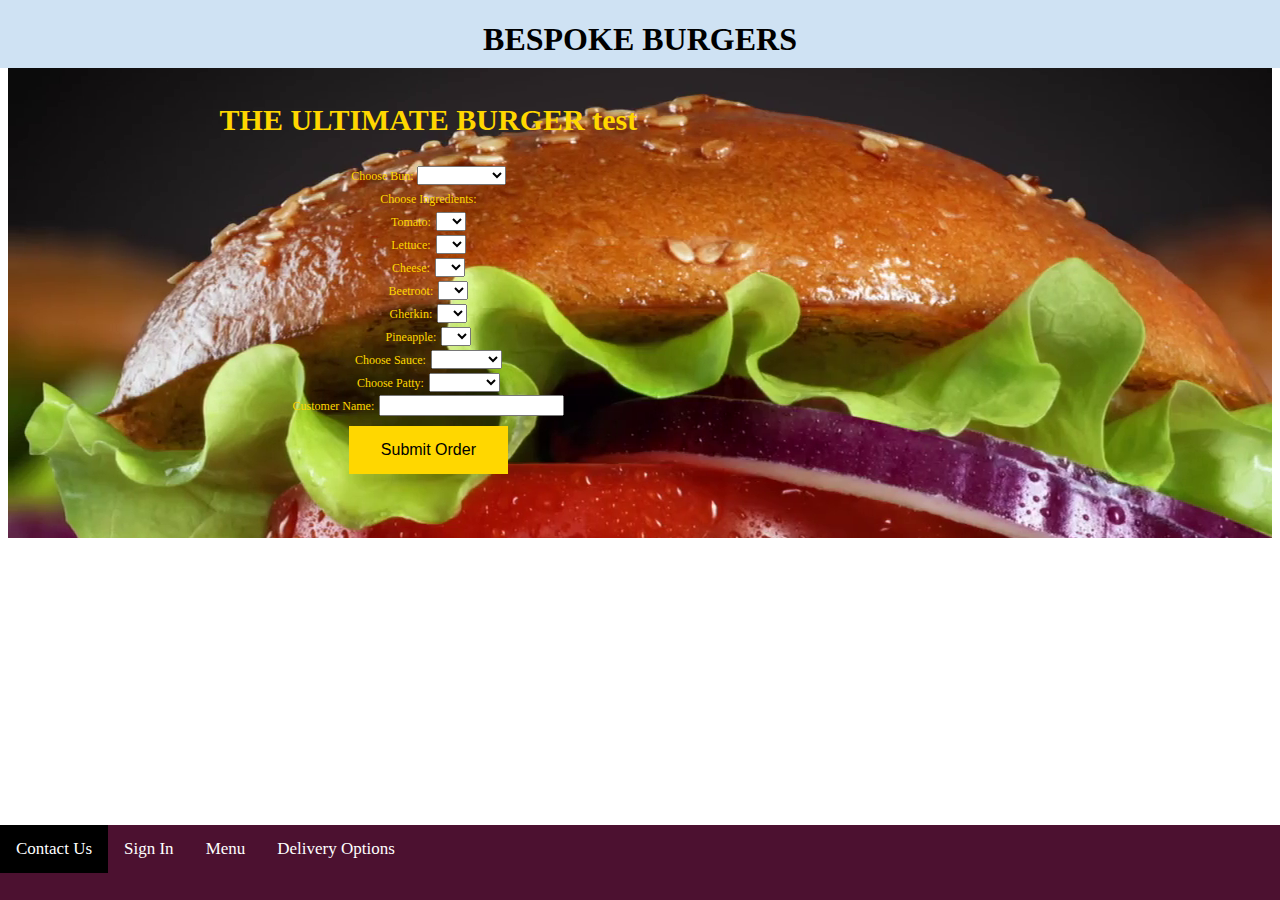
==== orderPage.html @ 0ea15b2e "todays changes" ====
<!DOCTYPE html>
<?php
$name = ($_POST['order_name']);
$bun = ($_POST['bun_type']);
$pineapple = ($_POST['pineapple_qty']);
$sauce   = ($_POST['sauce_type']);
$patty = ($_POST['patty_type']);
?>

<head>
<meta charset="UTF-8">
<meta name="viewport" content="width=device-width, initial-scale=1">
<link rel="stylesheet" href="style.css">
<script src="script.js"></script>
</head>
<body>
	<!-- HTML for homepage of a website about flowers -->
	<div class="header">
		<h1>BESPOKE BURGERS</h1>
	</div>
	<div class="content">
		<div class="container">
			<div class="title">
				<h2>THE ULTIMATE BURGER test</h2>
				<form name="orderform" action="successfulOrderPage.php"
					method="post">
					<div>
						<label for="bun">Choose Bun: </label> <select id="bunType"
							name="bun_type">
							<option value=""></option>
							<option value="sesame">Sesame</option>
							<option value="plain">Plain</option>
							<option value="wholemeal">Wholemeal</option>
						</select>
					</div>
					<div>
						<label for="ingredients">Choose Ingredients:</label>
						<div>
							<label for="tomato">Tomato:</label>
							<select id="tomato" name="tomato_qty">
							<option value=""></option>
							<option value="1">1</option>
							<option value="2">2</option>
							<option value="3">3</option>
							</select>
						</div>
						<div>
							<label for="lettuce">Lettuce:</label>
							<select id="lettuce" name="lettuce_qty">
							<option value=""></option>
							<option value="1">1</option>
							<option value="2">2</option>
							<option value="3">3</option>
							</select>
						</div>
						<div>
							<label for="cheese">Cheese:</label>
							<select id="cheese" name="cheese_qty">
							<option value=""></option>
							<option value="1">1</option>
							<option value="2">2</option>
							<option value="3">3</option>
							</select>
						</div>
						<div>
							<label for="beetroot">Beetroot:</label>
							<select id="beetroot" name="beetroot_qty">
							<option value=""></option>
							<option value="1">1</option>
							<option value="2">2</option>
							<option value="3">3</option>
							</select>
						</div>
						<div>
							<label for="gherkin">Gherkin:</label>
							<select id="gherkin" name="gherkin_qty">
							<option value=""></option>
							<option value="1">1</option>
							<option value="2">2</option>
							<option value="3">3</option>
							</select>
						</div>
						<div>
							<label for="pineapple">Pineapple:</label>
							<select id="pineapple" name="pineapple_qty">
							<option value=""></option>
							<option value="1">1</option>
							<option value="2">2</option>
							<option value="3">3</option>
							</select>
						</div>
					</div>
					<div>
						<label for="sauce">Choose Sauce:</label> <select id="sauceType"
							name="sauce_type">
							<option value=""></option>
							<option value="ketchup">Ketchup</option>
							<option value="mustard">Mustard</option>
							<option value="bbq">BBQ</option>
							<option value="mayo">Mayo</option>
							<option value="chipotle">Chipotle</option>
						</select>
					</div>
					<div>
						<label for="patty">Choose Patty:</label> <select id="pattyType"
							name="patty_type">
							<option value=""></option>
							<option value="beef">Beef</option>
							<option value="chicken">Chicken</option>
							<option value="pork">Pork</option>
							<option value="tofu">Tofu</option>
						</select>
					</div>
					<div>
						<label for="name">Customer Name:</label> <input type="text"
							id="name" name="order_name">
					</div>

					<div class="button">

						<button type="submit" id="orderButton">Submit Order</button>
					</div>
				</form>
			</div>
			<div class="textMain"></div>
			<div class="footer">
				<div class="navbar">
					<a class="active" href="index.html">Contact Us</a> <a
						href="factpage.html">Sign In</a> <a href="daisyguessing.html">Menu</a>
					<a href="form.html">Delivery Options</a>
				</div>
			</div>
</body>
---- style.css ----
.header {
	background-color: #CFE2F3;
	width: 100%;
	height: 68px;
	overflow: hidden;
	position: fixed;
	top: 0;
	left: 0;
}

.header h1 {
	text-align: center;
	color: black;
}

.footer {
	position: absolute;
	bottom: 0;
	background-color: #4C1130;
	width: 100%;
	height: 75px;
	background-color: #4C1130;
}

.container {
	display: flex;
	align-items: center;
	justify-content: center;
	
}

label {
	font-size: 12px;
}

.content {
	background-image: url("CustUIBurgerBackground.png");
	background-repeat: no-repeat;
	display: block; 
	
	width: 100%;
	margin-top: 68px;
	margin-bottom: 75px;
	min-height: 470px;
}

.textMain {
	color: white;
	padding: 10px;
	text-align: center;
	margin: 0 auto; 
}

.title {
	color: #FFD700;
	text-align: center;
	padding: 10px;
	font-size: 20px;
	margin: 0 auto; 
}

.navbar a {
	float: left;
	display: block;
	color: white;
	text-align: center;
	padding: 14px 16px;
	text-decoration: none;
	font-size: 17px;
	font-style: bold;
}

/* Change the color of links on hover */
.navbar a:hover {
	background-color: #FFD700;
	color: black;
}

/* Add a color to the active/current link */
.navbar a.active {
	background-color: black;
	color: white;
}

button {
	background-color: #FFD700;
	border: none;
	
	padding: 15px 32px;
	text-align: center;
	clear: both; 
	align: right;
	margin: 10px;
	font-size: 16px;
}

#successfulOrder{ 
	padding: 20px; 
	clear: both; 
	
}

#orderAgain{
		margin: 0 auto; 
		text-align: center; 
}
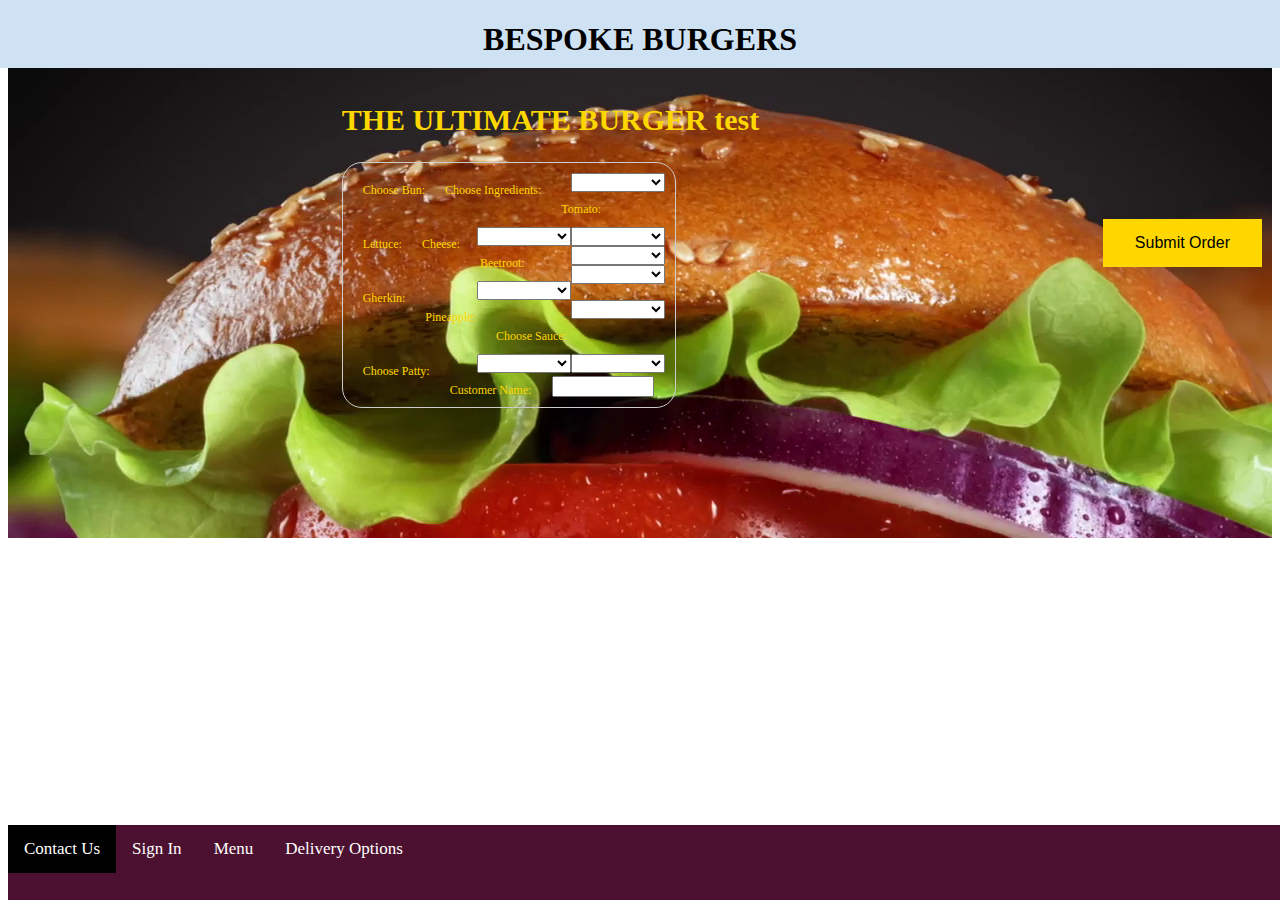
==== commit 4b17ecd2: "css changes" ====
--- a/orderPage.html
+++ b/orderPage.html
@@ -34,59 +34,59 @@
 						</select>
 					</div>
 					<div>
-						<label for="ingredients">Choose Ingredients:</label>
+						<label for="ingredients" id="mainlabel">Choose Ingredients:</label>
 						<div>
-							<label for="tomato">Tomato:</label>
-							<select id="tomato" name="tomato_qty">
-							<option value=""></option>
-							<option value="1">1</option>
-							<option value="2">2</option>
-							<option value="3">3</option>
+							<label for="tomato">Tomato:</label> <select id="tomato"
+								name="tomato_qty">
+								<option value=""></option>
+								<option value="1">1</option>
+								<option value="2">2</option>
+								<option value="3">3</option>
 							</select>
 						</div>
 						<div>
-							<label for="lettuce">Lettuce:</label>
-							<select id="lettuce" name="lettuce_qty">
-							<option value=""></option>
-							<option value="1">1</option>
-							<option value="2">2</option>
-							<option value="3">3</option>
+							<label for="lettuce">Lettuce:</label> <select id="lettuce"
+								name="lettuce_qty">
+								<option value=""></option>
+								<option value="1">1</option>
+								<option value="2">2</option>
+								<option value="3">3</option>
 							</select>
 						</div>
 						<div>
-							<label for="cheese">Cheese:</label>
-							<select id="cheese" name="cheese_qty">
-							<option value=""></option>
-							<option value="1">1</option>
-							<option value="2">2</option>
-							<option value="3">3</option>
+							<label for="cheese">Cheese:</label> <select id="cheese"
+								name="cheese_qty">
+								<option value=""></option>
+								<option value="1">1</option>
+								<option value="2">2</option>
+								<option value="3">3</option>
 							</select>
 						</div>
 						<div>
-							<label for="beetroot">Beetroot:</label>
-							<select id="beetroot" name="beetroot_qty">
-							<option value=""></option>
-							<option value="1">1</option>
-							<option value="2">2</option>
-							<option value="3">3</option>
+							<label for="beetroot">Beetroot:</label> <select id="beetroot"
+								name="beetroot_qty">
+								<option value=""></option>
+								<option value="1">1</option>
+								<option value="2">2</option>
+								<option value="3">3</option>
 							</select>
 						</div>
 						<div>
-							<label for="gherkin">Gherkin:</label>
-							<select id="gherkin" name="gherkin_qty">
-							<option value=""></option>
-							<option value="1">1</option>
-							<option value="2">2</option>
-							<option value="3">3</option>
+							<label for="gherkin">Gherkin:</label> <select id="gherkin"
+								name="gherkin_qty">
+								<option value=""></option>
+								<option value="1">1</option>
+								<option value="2">2</option>
+								<option value="3">3</option>
 							</select>
 						</div>
 						<div>
-							<label for="pineapple">Pineapple:</label>
-							<select id="pineapple" name="pineapple_qty">
-							<option value=""></option>
-							<option value="1">1</option>
-							<option value="2">2</option>
-							<option value="3">3</option>
+							<label for="pineapple">Pineapple:</label> <select id="pineapple"
+								name="pineapple_qty">
+								<option value=""></option>
+								<option value="1">1</option>
+								<option value="2">2</option>
+								<option value="3">3</option>
 							</select>
 						</div>
 					</div>
@@ -115,7 +115,7 @@
 						<label for="name">Customer Name:</label> <input type="text"
 							id="name" name="order_name">
 					</div>
-
+</div>
 					<div class="button">
 
 						<button type="submit" id="orderButton">Submit Order</button>
@@ -130,4 +130,4 @@
 					<a href="form.html">Delivery Options</a>
 				</div>
 			</div>
-</body>+</body>
--- a/style.css
+++ b/style.css
@@ -26,17 +26,48 @@
 	display: flex;
 	align-items: center;
 	justify-content: center;
-	
 }
 
 label {
 	font-size: 12px;
 }
 
+form {
+    display: block;
+    width: 80%;
+    padding: 10px;
+    border: 1px solid #CCC;
+    border-radius: 1em;
+    box-sizing: border-box; 
+   	text-align: center; 
+}
+
+ form label {
+ 	display: inline;
+	float: left;
+	padding: 10px;
+	
+	/* margin-left: 10px; */
+} 
+
+
+select {
+	display: inline;
+	width: 30%;
+	float: right;
+}
+
+form input {
+	display: inline;
+	width: 30%;
+	/* margin-left: 20px; */
+} 
+
 .content {
 	background-image: url("CustUIBurgerBackground.png");
 	background-repeat: no-repeat;
-	display: block; 
+	display: block;
+	
 	
 	width: 100%;
 	margin-top: 68px;
@@ -48,7 +79,7 @@
 	color: white;
 	padding: 10px;
 	text-align: center;
-	margin: 0 auto; 
+	margin: 0 auto;
 }
 
 .title {
@@ -56,7 +87,7 @@
 	text-align: center;
 	padding: 10px;
 	font-size: 20px;
-	margin: 0 auto; 
+	margin: 0 auto;
 }
 
 .navbar a {
@@ -85,22 +116,20 @@
 button {
 	background-color: #FFD700;
 	border: none;
-	
 	padding: 15px 32px;
 	text-align: center;
-	clear: both; 
+	clear: both;
 	align: right;
 	margin: 10px;
 	font-size: 16px;
 }
 
-#successfulOrder{ 
-	padding: 20px; 
-	clear: both; 
-	
+#successfulOrder {
+	padding: 20px;
+	clear: both;
 }
 
-#orderAgain{
-		margin: 0 auto; 
-		text-align: center; 
-}
+#orderAgain {
+	margin: 0 auto;
+	text-align: center;
+}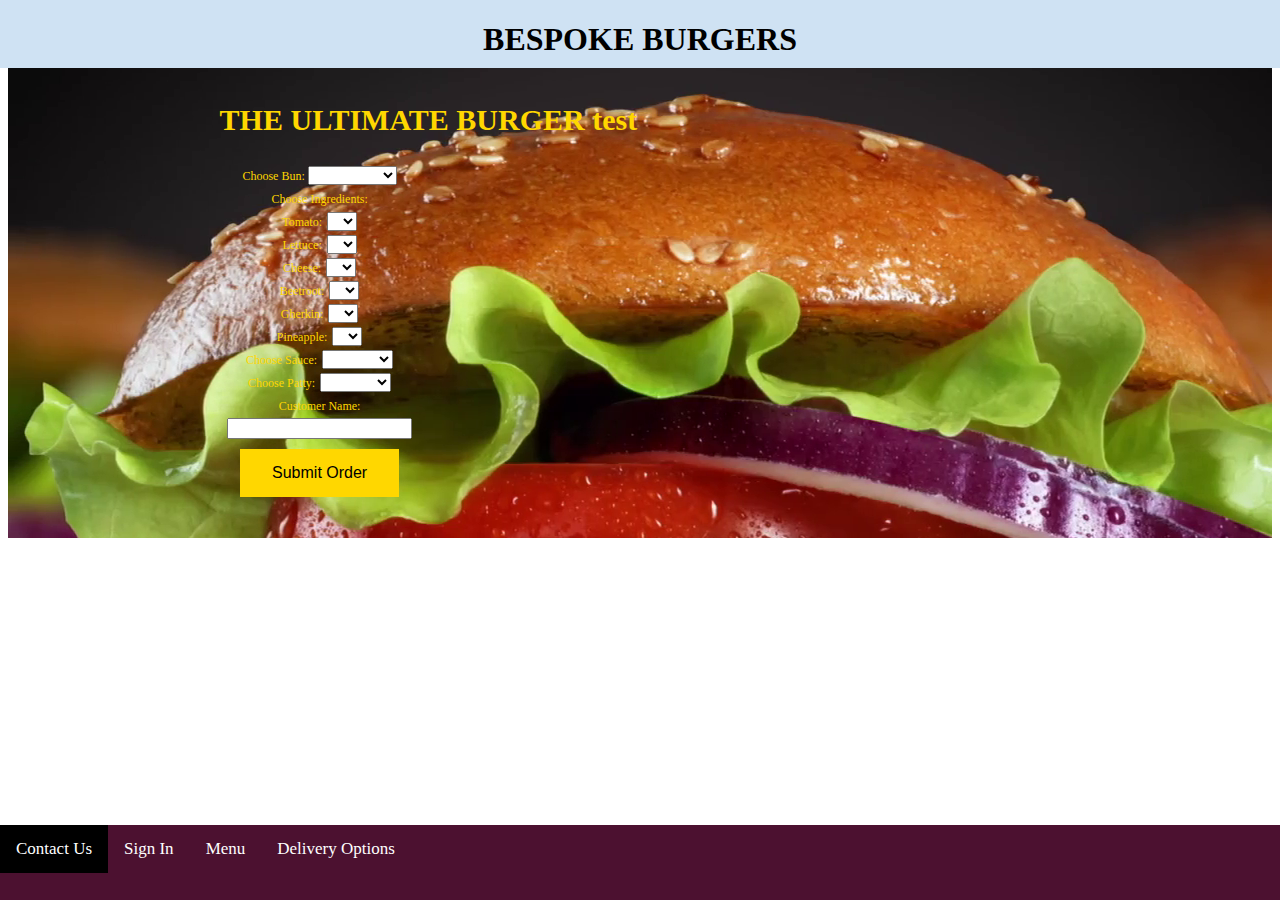
==== commit 1f432e8d: "changes to css" ====
--- a/orderPage.html
+++ b/orderPage.html
@@ -25,18 +25,20 @@
 				<form name="orderform" action="successfulOrderPage.php"
 					method="post">
 					<div>
-						<label for="bun">Choose Bun: </label> <select id="bunType"
+						<div><label for="bun">Choose Bun: </label> <select id="bunType"
 							name="bun_type">
 							<option value=""></option>
 							<option value="sesame">Sesame</option>
 							<option value="plain">Plain</option>
 							<option value="wholemeal">Wholemeal</option>
 						</select>
-					</div>
-					<div>
+						</div>
+						<div>
 						<label for="ingredients" id="mainlabel">Choose Ingredients:</label>
+						</div>
 						<div>
-							<label for="tomato">Tomato:</label> <select id="tomato"
+							<label for="tomato">Tomato:</label> 
+							<select id="tomato"
 								name="tomato_qty">
 								<option value=""></option>
 								<option value="1">1</option>
@@ -45,7 +47,8 @@
 							</select>
 						</div>
 						<div>
-							<label for="lettuce">Lettuce:</label> <select id="lettuce"
+							<label for="lettuce">Lettuce:</label> 
+							<select id="lettuce"
 								name="lettuce_qty">
 								<option value=""></option>
 								<option value="1">1</option>
@@ -54,7 +57,8 @@
 							</select>
 						</div>
 						<div>
-							<label for="cheese">Cheese:</label> <select id="cheese"
+							<label for="cheese">Cheese:</label> 
+							<select id="cheese"
 								name="cheese_qty">
 								<option value=""></option>
 								<option value="1">1</option>
@@ -63,7 +67,8 @@
 							</select>
 						</div>
 						<div>
-							<label for="beetroot">Beetroot:</label> <select id="beetroot"
+							<label for="beetroot">Beetroot:</label> 
+							<select id="beetroot"
 								name="beetroot_qty">
 								<option value=""></option>
 								<option value="1">1</option>
@@ -72,7 +77,8 @@
 							</select>
 						</div>
 						<div>
-							<label for="gherkin">Gherkin:</label> <select id="gherkin"
+							<label for="gherkin">Gherkin:</label> 
+							<select id="gherkin"
 								name="gherkin_qty">
 								<option value=""></option>
 								<option value="1">1</option>
@@ -81,7 +87,8 @@
 							</select>
 						</div>
 						<div>
-							<label for="pineapple">Pineapple:</label> <select id="pineapple"
+							<label for="pineapple">Pineapple:</label> 
+							<select id="pineapple"
 								name="pineapple_qty">
 								<option value=""></option>
 								<option value="1">1</option>
@@ -89,36 +96,35 @@
 								<option value="3">3</option>
 							</select>
 						</div>
+						<div>
+							<label for="sauce">Choose Sauce:</label> 
+							<select id="sauceType"
+								name="sauce_type">
+								<option value=""></option>
+								<option value="ketchup">Ketchup</option>
+								<option value="mustard">Mustard</option>
+								<option value="bbq">BBQ</option>
+								<option value="mayo">Mayo</option>
+								<option value="chipotle">Chipotle</option>
+							</select>
+						</div>
+						<div>
+							<label for="patty">Choose Patty:</label> <select id="pattyType"
+								name="patty_type">
+								<option value=""></option>
+								<option value="beef">Beef</option>
+								<option value="chicken">Chicken</option>
+								<option value="pork">Pork</option>
+								<option value="tofu">Tofu</option>
+							</select>
+						</div>
+						<div>
+							<label for="name">Customer Name:</label> 
+							<input type="text" id="name" name="order_name">
+						</div>
+					<div class="button">
+						<button type="submit" id="orderButton">Submit Order</button>
 					</div>
-					<div>
-						<label for="sauce">Choose Sauce:</label> <select id="sauceType"
-							name="sauce_type">
-							<option value=""></option>
-							<option value="ketchup">Ketchup</option>
-							<option value="mustard">Mustard</option>
-							<option value="bbq">BBQ</option>
-							<option value="mayo">Mayo</option>
-							<option value="chipotle">Chipotle</option>
-						</select>
-					</div>
-					<div>
-						<label for="patty">Choose Patty:</label> <select id="pattyType"
-							name="patty_type">
-							<option value=""></option>
-							<option value="beef">Beef</option>
-							<option value="chicken">Chicken</option>
-							<option value="pork">Pork</option>
-							<option value="tofu">Tofu</option>
-						</select>
-					</div>
-					<div>
-						<label for="name">Customer Name:</label> <input type="text"
-							id="name" name="order_name">
-					</div>
-</div>
-					<div class="button">
-
-						<button type="submit" id="orderButton">Submit Order</button>
 					</div>
 				</form>
 			</div>
--- a/style.css
+++ b/style.css
@@ -27,7 +27,7 @@
 	align-items: center;
 	justify-content: center;
 }
-
+/* 
 label {
 	font-size: 12px;
 }
@@ -40,14 +40,31 @@
     border-radius: 1em;
     box-sizing: border-box; 
    	text-align: center; 
+} */
+
+
+form {
+    display: grid;
+    grid-template-columns: 200px 1fr;
+    grid-gap: 16px;
 }
 
- form label {
+label {
+    grid-column: 1 / 2;
+    font-size: 12px;
+}
+ 
+select, input,
+button {
+    grid-column: 2 / 3;
+}
+
+ /* form label {
  	display: inline;
 	float: left;
 	padding: 10px;
 	
-	/* margin-left: 10px; */
+	margin-left: 10px;
 } 
 
 
@@ -60,8 +77,8 @@
 form input {
 	display: inline;
 	width: 30%;
-	/* margin-left: 20px; */
-} 
+	margin-left: 20px;
+}  */
 
 .content {
 	background-image: url("CustUIBurgerBackground.png");
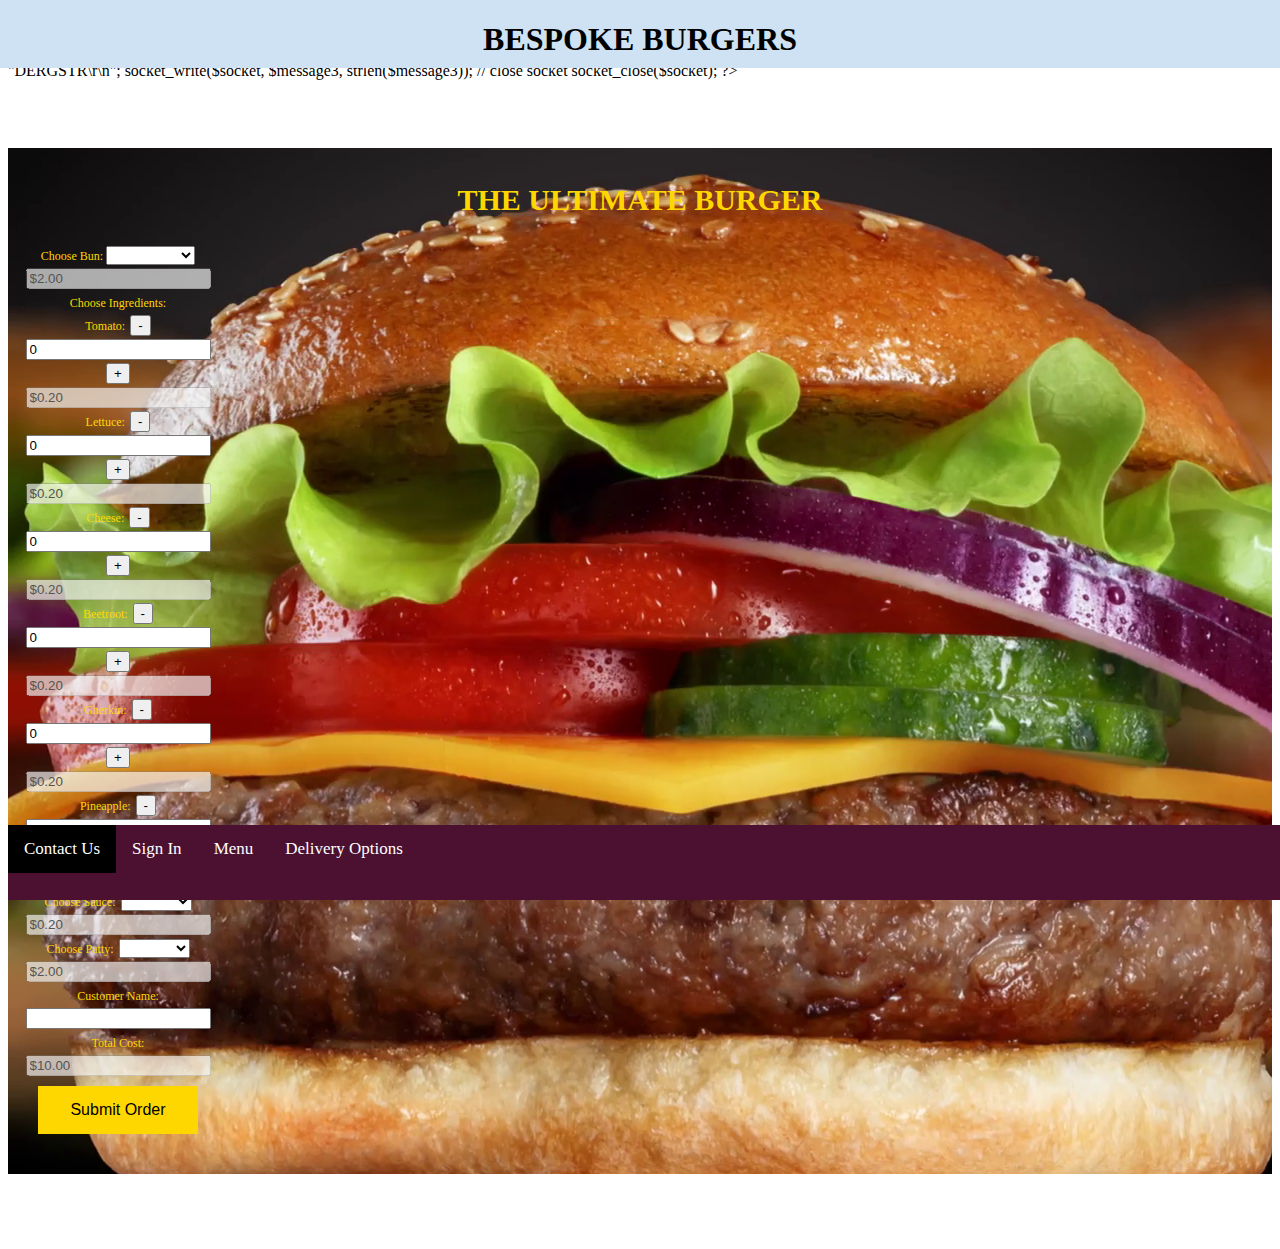
==== commit d873671c: "php for socket listening orderPage.php" ====
--- a/orderPage.html
+++ b/orderPage.html
@@ -1,10 +1,30 @@
 <!DOCTYPE html>
 <?php
-$name = ($_POST['order_name']);
-$bun = ($_POST['bun_type']);
-$pineapple = ($_POST['pineapple_qty']);
-$sauce   = ($_POST['sauce_type']);
-$patty = ($_POST['patty_type']);
+
+<!--create socket connect-->
+
+$host    = "127.0.0.1";
+$port    = 5444;
+$message1 = "RGSTR,WEB\r\n";
+
+<!--request categories & ingredients-->
+
+$message2 = "REQ_CAT\r\n";
+socket_write($socket, $message2, strlen($message2)) or die("Could not send data to server\n");
+$categories = socket_read ($socket, 1024, PHP_NORMAL_READ) or die("Could not read server response\n");
+
+
+$message3 = "REQ_INGR\r\n";
+socket_write($socket, $message3, strlen($message3)) or die("Could not send data to server\n");
+$ingredients = socket_read ($socket, 1024, PHP_NORMAL_READ) or die("Could not read server response\n");
+
+<!--DRGSTR and close the socket. -->
+$message3 = "DERGSTR\r\n";
+
+socket_write($socket, $message3, strlen($message3));
+
+// close socket
+socket_close($socket);
 ?>
 
 <head>
@@ -19,85 +39,79 @@
 		<h1>BESPOKE BURGERS</h1>
 	</div>
 	<div class="content">
-		<div class="container">
 			<div class="title">
-				<h2>THE ULTIMATE BURGER test</h2>
+				<h2>THE ULTIMATE BURGER</h2>
 				<form name="orderform" action="successfulOrderPage.php"
 					method="post">
 					<div>
-						<div><label for="bun">Choose Bun: </label> <select id="bunType"
+						<div><label for="bun" id="mainlabel">Choose Bun: </label> <select id="bunType"
 							name="bun_type">
 							<option value=""></option>
 							<option value="sesame">Sesame</option>
 							<option value="plain">Plain</option>
 							<option value="wholemeal">Wholemeal</option>
 						</select>
+						<input type="text" class="cost" name="bunCost" value="$2.00" disabled></input>
 						</div>
 						<div>
 						<label for="ingredients" id="mainlabel">Choose Ingredients:</label>
 						</div>
 						<div>
-							<label for="tomato">Tomato:</label> 
-							<select id="tomato"
-								name="tomato_qty">
-								<option value=""></option>
-								<option value="1">1</option>
-								<option value="2">2</option>
-								<option value="3">3</option>
-							</select>
+							<div class="input-group" id="tomato">
+								<label for="tomato">Tomato:</label> 
+  								<input type="button" value="-" class="button-minus" data-field="quantity">
+  								<input type="number" step="1" max="" value="0" name="quantity" id="tomato_qty" class="quantity-field">
+  								<input type="button" value="+" class="button-plus" data-field="quantity">
+  								<input type="text" class="cost" name="tomatoCost" value="$0.20" disabled></input>
+							</div>
 						</div>
 						<div>
-							<label for="lettuce">Lettuce:</label> 
-							<select id="lettuce"
-								name="lettuce_qty">
-								<option value=""></option>
-								<option value="1">1</option>
-								<option value="2">2</option>
-								<option value="3">3</option>
-							</select>
+							<div class="input-group" id="lettuce">
+								<label for="lettuce">Lettuce:</label> 
+  								<input type="button" value="-" class="button-minus" data-field="quantity">
+  								<input type="number" step="1" max="" value="0" name="quantity" id="lettuce_qty" class="quantity-field">
+  								<input type="button" value="+" class="button-plus" data-field="quantity">
+  								<input type="text" class="cost" name="lettuceCost" value="$0.20" disabled></input>
+							</div>
 						</div>
 						<div>
-							<label for="cheese">Cheese:</label> 
-							<select id="cheese"
-								name="cheese_qty">
-								<option value=""></option>
-								<option value="1">1</option>
-								<option value="2">2</option>
-								<option value="3">3</option>
-							</select>
+							<div class="input-group" id="cheese">
+								<label for="cheese">Cheese:</label> 
+  								<input type="button" value="-" class="button-minus" data-field="quantity">
+  								<input type="number" step="1" max="" value="0" name="quantity" id="cheese_qty" class="quantity-field">
+  								<input type="button" value="+" class="button-plus" data-field="quantity">
+  								<input type="text" class="cost" name="cheeseCost" value="$0.20" disabled></input>
+							</div>
 						</div>
 						<div>
-							<label for="beetroot">Beetroot:</label> 
-							<select id="beetroot"
-								name="beetroot_qty">
-								<option value=""></option>
-								<option value="1">1</option>
-								<option value="2">2</option>
-								<option value="3">3</option>
-							</select>
+							<div class="input-group" id="beetroot">
+								<label for="beetroot">Beetroot:</label> 
+  								<input type="button" value="-" class="button-minus" data-field="quantity">
+  								<input type="number" step="1" max="" value="0" name="quantity" id="beetroot_qty" class="quantity-field">
+  								<input type="button" value="+" class="button-plus" data-field="quantity">
+  								<input type="text" class="cost" name="beetrootCost" value="$0.20" disabled></input>
+							</div>
 						</div>
 						<div>
-							<label for="gherkin">Gherkin:</label> 
-							<select id="gherkin"
-								name="gherkin_qty">
-								<option value=""></option>
-								<option value="1">1</option>
-								<option value="2">2</option>
-								<option value="3">3</option>
-							</select>
+							<div class="input-group" id="gherkin">
+								<label for="gherkin">Gherkin:</label> 
+  								<input type="button" value="-" class="button-minus" data-field="quantity">
+  								<input type="number" step="1" max="" value="0" name="quantity" id="gherkin_qty" class="quantity-field">
+  								<input type="button" value="+" class="button-plus" data-field="quantity">
+  								<input type="text" class="cost" name="gherkinCost" value="$0.20" disabled></input>
+							</div>
 						</div>
 						<div>
-							<label for="pineapple">Pineapple:</label> 
-							<select id="pineapple"
-								name="pineapple_qty">
-								<option value=""></option>
-								<option value="1">1</option>
-								<option value="2">2</option>
-								<option value="3">3</option>
-							</select>
+							<div class="input-group" id="pineapple">
+								<label for="pineapple">Pineapple:</label> 
+  								<input type="button" value="-" class="button-minus" data-field="quantity">
+  								<input type="number" step="1" max="" value="0" name="quantity" id="pineapple_qty" class="quantity-field">
+  								<input type="button" value="+" class="button-plus" data-field="quantity">
+  								<input type="text" class="cost" name="pineappleCost" value="$0.20" disabled></input>
+							</div>
 						</div>
 						<div>
-							<label for="sauce">Choose Sauce:</label> 
+							<label for="sauce" id="mainlabel">Choose Sauce:</label> 
 							<select id="sauceType"
 								name="sauce_type">
 								<option value=""></option>
@@ -107,9 +121,10 @@
 								<option value="mayo">Mayo</option>
 								<option value="chipotle">Chipotle</option>
 							</select>
+							<input type="text" class="cost" name="sauceCost" value="$0.20" disabled></input>
 						</div>
 						<div>
-							<label for="patty">Choose Patty:</label> <select id="pattyType"
+							<label for="patty" id="mainlabel">Choose Patty:</label> <select id="pattyType"
 								name="patty_type">
 								<option value=""></option>
 								<option value="beef">Beef</option>
@@ -117,10 +132,15 @@
 								<option value="pork">Pork</option>
 								<option value="tofu">Tofu</option>
 							</select>
+							<input type="text" class="cost" name="pattyCost" value="$2.00" disabled></input>
 						</div>
 						<div>
-							<label for="name">Customer Name:</label> 
+							<label for="name" id="mainlabel">Customer Name:</label> 
 							<input type="text" id="name" name="order_name">
+						</div>
+						<div>
+						<label for="cost" id="totalCost">Total Cost:</label>
+						<input type="text" class="cost" name="totalCost" value="$10.00" disabled></input>
 						</div>
 					<div class="button">
 						<button type="submit" id="orderButton">Submit Order</button>
@@ -136,4 +156,7 @@
 					<a href="form.html">Delivery Options</a>
 				</div>
 			</div>
+			
+			<script src="https://ajax.googleapis.com/ajax/libs/jquery/3.1.1/jquery.min.js"></script>
+<script src="script.js"></script>
 </body>
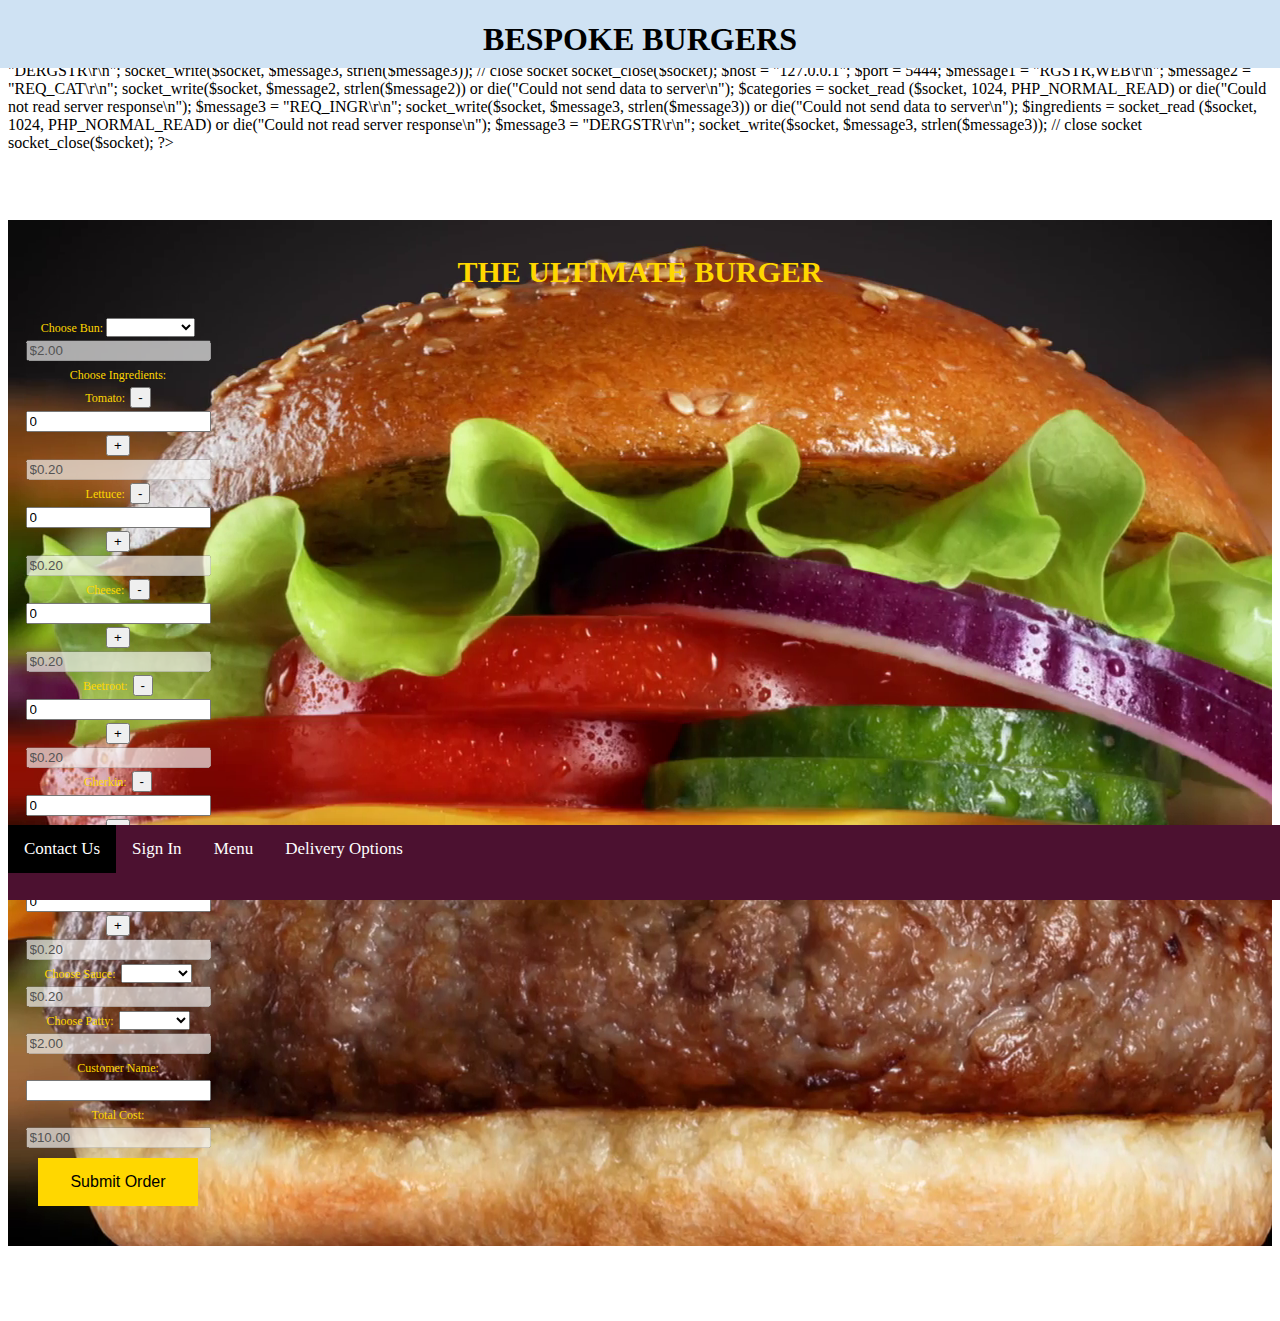
==== commit e121b906: "Fridays work. Trying to connect orderPage.php to server" ====
--- a/orderPage.html
+++ b/orderPage.html
@@ -21,6 +21,31 @@
 <!--DRGSTR and close the socket. -->
 $message3 = "DERGSTR\r\n";
 
+socket_write($socket, $message3, strlen($message3));
+
+// close socket
+socket_close($socket);
+
+ <!--create socket connect-->
+
+$host    = "127.0.0.1";
+$port    = 5444;
+$message1 = "RGSTR,WEB\r\n";
+
+<!--request categories & ingredients, call getIngredients and parse into array(5), for each item check quantity greater than 0 and display if so-->
+
+$message2 = "REQ_CAT\r\n";
+socket_write($socket, $message2, strlen($message2)) or die("Could not send data to server\n");
+$categories = socket_read ($socket, 1024, PHP_NORMAL_READ) or die("Could not read server response\n");
+
+
+$message3 = "REQ_INGR\r\n";
+socket_write($socket, $message3, strlen($message3)) or die("Could not send data to server\n");
+$ingredients = socket_read ($socket, 1024, PHP_NORMAL_READ) or die("Could not read server response\n");
+
+
+<!--DRGSTR and close the socket. -->
+$message3 = "DERGSTR\r\n";
 socket_write($socket, $message3, strlen($message3));
 
 // close socket
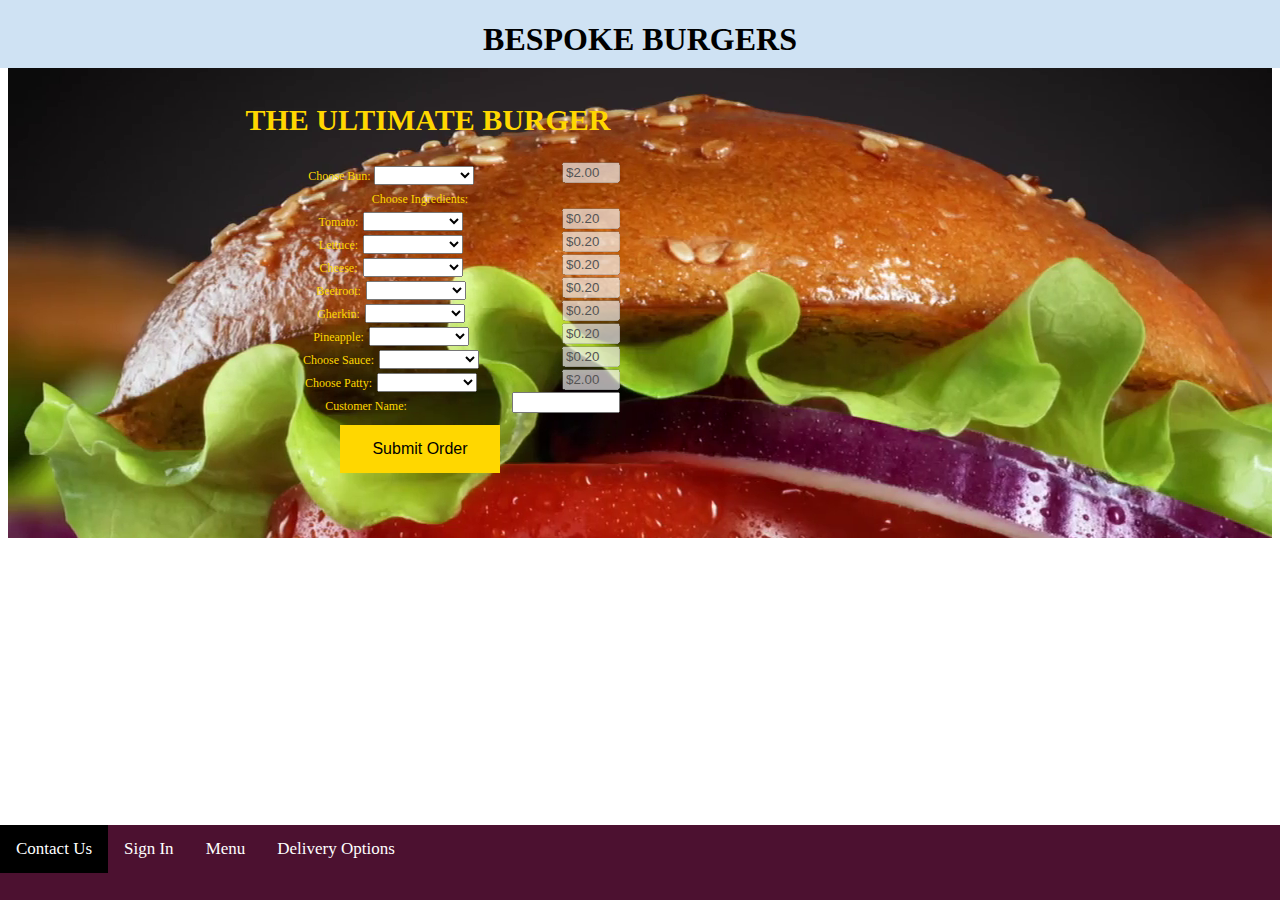
==== commit 07b45ca3: "css changes" ====
--- a/orderPage.html
+++ b/orderPage.html
@@ -1,55 +1,10 @@
 <!DOCTYPE html>
 <?php
-
-<!--create socket connect-->
-
-$host    = "127.0.0.1";
-$port    = 5444;
-$message1 = "RGSTR,WEB\r\n";
-
-<!--request categories & ingredients-->
-
-$message2 = "REQ_CAT\r\n";
-socket_write($socket, $message2, strlen($message2)) or die("Could not send data to server\n");
-$categories = socket_read ($socket, 1024, PHP_NORMAL_READ) or die("Could not read server response\n");
-
-
-$message3 = "REQ_INGR\r\n";
-socket_write($socket, $message3, strlen($message3)) or die("Could not send data to server\n");
-$ingredients = socket_read ($socket, 1024, PHP_NORMAL_READ) or die("Could not read server response\n");
-
-<!--DRGSTR and close the socket. -->
-$message3 = "DERGSTR\r\n";
-
-socket_write($socket, $message3, strlen($message3));
-
-// close socket
-socket_close($socket);
-
- <!--create socket connect-->
-
-$host    = "127.0.0.1";
-$port    = 5444;
-$message1 = "RGSTR,WEB\r\n";
-
-<!--request categories & ingredients, call getIngredients and parse into array(5), for each item check quantity greater than 0 and display if so-->
-
-$message2 = "REQ_CAT\r\n";
-socket_write($socket, $message2, strlen($message2)) or die("Could not send data to server\n");
-$categories = socket_read ($socket, 1024, PHP_NORMAL_READ) or die("Could not read server response\n");
-
-
-$message3 = "REQ_INGR\r\n";
-socket_write($socket, $message3, strlen($message3)) or die("Could not send data to server\n");
-$ingredients = socket_read ($socket, 1024, PHP_NORMAL_READ) or die("Could not read server response\n");
-
-
-<!--DRGSTR and close the socket. -->
-$message3 = "DERGSTR\r\n";
-socket_write($socket, $message3, strlen($message3));
-
-// close socket
-socket_close($socket);
+$name = ($_POST['order_name']);
+$bun = ($_POST['bun_type']);
+$pineapple = ($_POST['pineapple_qty']);
+$sauce   = ($_POST['sauce_type']);
+$patty = ($_POST['patty_type']);
 ?>
 
 <head>
@@ -64,79 +19,92 @@
 		<h1>BESPOKE BURGERS</h1>
 	</div>
 	<div class="content">
+		<div class="container">
 			<div class="title">
 				<h2>THE ULTIMATE BURGER</h2>
 				<form name="orderform" action="successfulOrderPage.php"
 					method="post">
 					<div>
-						<div><label for="bun" id="mainlabel">Choose Bun: </label> <select id="bunType"
+						<div><label for="bun">Choose Bun: </label> <select id="bunType"
 							name="bun_type">
 							<option value=""></option>
 							<option value="sesame">Sesame</option>
 							<option value="plain">Plain</option>
 							<option value="wholemeal">Wholemeal</option>
 						</select>
-						<input type="text" class="cost" name="bunCost" value="$2.00" disabled></input>
+						<input type="bunCost" name="bunCost" value="$2.00" disabled></input>
 						</div>
 						<div>
 						<label for="ingredients" id="mainlabel">Choose Ingredients:</label>
 						</div>
 						<div>
-							<div class="input-group" id="tomato">
-								<label for="tomato">Tomato:</label> 
-  								<input type="button" value="-" class="button-minus" data-field="quantity">
-  								<input type="number" step="1" max="" value="0" name="quantity" id="tomato_qty" class="quantity-field">
-  								<input type="button" value="+" class="button-plus" data-field="quantity">
-  								<input type="text" class="cost" name="tomatoCost" value="$0.20" disabled></input>
-							</div>
+							<label for="tomato">Tomato:</label> 
+							<select id="tomato"
+								name="tomato_qty">
+								<option value=""></option>
+								<option value="1">1</option>
+								<option value="2">2</option>
+								<option value="3">3</option>
+							</select>
+							<input type="tomatoCost" name="tomatoCost" value="$0.20" disabled></input>
 						</div>
 						<div>
-							<div class="input-group" id="lettuce">
-								<label for="lettuce">Lettuce:</label> 
-  								<input type="button" value="-" class="button-minus" data-field="quantity">
-  								<input type="number" step="1" max="" value="0" name="quantity" id="lettuce_qty" class="quantity-field">
-  								<input type="button" value="+" class="button-plus" data-field="quantity">
-  								<input type="text" class="cost" name="lettuceCost" value="$0.20" disabled></input>
-							</div>
+							<label for="lettuce">Lettuce:</label> 
+							<select id="lettuce"
+								name="lettuce_qty">
+								<option value=""></option>
+								<option value="1">1</option>
+								<option value="2">2</option>
+								<option value="3">3</option>
+							</select>
+							<input type="lettuceCost" name="lettuceCost" value="$0.20" disabled></input>
 						</div>
 						<div>
-							<div class="input-group" id="cheese">
-								<label for="cheese">Cheese:</label> 
-  								<input type="button" value="-" class="button-minus" data-field="quantity">
-  								<input type="number" step="1" max="" value="0" name="quantity" id="cheese_qty" class="quantity-field">
-  								<input type="button" value="+" class="button-plus" data-field="quantity">
-  								<input type="text" class="cost" name="cheeseCost" value="$0.20" disabled></input>
-							</div>
+							<label for="cheese">Cheese:</label> 
+							<select id="cheese"
+								name="cheese_qty">
+								<option value=""></option>
+								<option value="1">1</option>
+								<option value="2">2</option>
+								<option value="3">3</option>
+							</select>
+							<input type="cheeseCost" name="cheeseCost" value="$0.20" disabled></input>
 						</div>
 						<div>
-							<div class="input-group" id="beetroot">
-								<label for="beetroot">Beetroot:</label> 
-  								<input type="button" value="-" class="button-minus" data-field="quantity">
-  								<input type="number" step="1" max="" value="0" name="quantity" id="beetroot_qty" class="quantity-field">
-  								<input type="button" value="+" class="button-plus" data-field="quantity">
-  								<input type="text" class="cost" name="beetrootCost" value="$0.20" disabled></input>
-							</div>
+							<label for="beetroot">Beetroot:</label> 
+							<select id="beetroot"
+								name="beetroot_qty">
+								<option value=""></option>
+								<option value="1">1</option>
+								<option value="2">2</option>
+								<option value="3">3</option>
+							</select>
+							<input type="beetrootCost" name="beetrootCost" value="$0.20" disabled></input>
 						</div>
 						<div>
-							<div class="input-group" id="gherkin">
-								<label for="gherkin">Gherkin:</label> 
-  								<input type="button" value="-" class="button-minus" data-field="quantity">
-  								<input type="number" step="1" max="" value="0" name="quantity" id="gherkin_qty" class="quantity-field">
-  								<input type="button" value="+" class="button-plus" data-field="quantity">
-  								<input type="text" class="cost" name="gherkinCost" value="$0.20" disabled></input>
-							</div>
+							<label for="gherkin">Gherkin:</label> 
+							<select id="gherkin"
+								name="gherkin_qty">
+								<option value=""></option>
+								<option value="1">1</option>
+								<option value="2">2</option>
+								<option value="3">3</option>
+							</select>
+							<input type="gherkinCost" name="gherkinCost" value="$0.20" disabled></input>
 						</div>
 						<div>
-							<div class="input-group" id="pineapple">
-								<label for="pineapple">Pineapple:</label> 
-  								<input type="button" value="-" class="button-minus" data-field="quantity">
-  								<input type="number" step="1" max="" value="0" name="quantity" id="pineapple_qty" class="quantity-field">
-  								<input type="button" value="+" class="button-plus" data-field="quantity">
-  								<input type="text" class="cost" name="pineappleCost" value="$0.20" disabled></input>
-							</div>
+							<label for="pineapple">Pineapple:</label> 
+							<select id="pineapple"
+								name="pineapple_qty">
+								<option value=""></option>
+								<option value="1">1</option>
+								<option value="2">2</option>
+								<option value="3">3</option>
+							</select>
+							<input type="pinCost" name="pinCost" value="$0.20" disabled></input>
 						</div>
 						<div>
-							<label for="sauce" id="mainlabel">Choose Sauce:</label> 
+							<label for="sauce">Choose Sauce:</label> 
 							<select id="sauceType"
 								name="sauce_type">
 								<option value=""></option>
@@ -146,10 +114,10 @@
 								<option value="mayo">Mayo</option>
 								<option value="chipotle">Chipotle</option>
 							</select>
-							<input type="text" class="cost" name="sauceCost" value="$0.20" disabled></input>
+							<input type="sauceCost" name="sauceCost" value="$0.20" disabled></input>
 						</div>
 						<div>
-							<label for="patty" id="mainlabel">Choose Patty:</label> <select id="pattyType"
+							<label for="patty">Choose Patty:</label> <select id="pattyType"
 								name="patty_type">
 								<option value=""></option>
 								<option value="beef">Beef</option>
@@ -157,15 +125,11 @@
 								<option value="pork">Pork</option>
 								<option value="tofu">Tofu</option>
 							</select>
-							<input type="text" class="cost" name="pattyCost" value="$2.00" disabled></input>
+							<input type="pattyCost" name="pattyCost" value="$2.00" disabled></input>
 						</div>
 						<div>
-							<label for="name" id="mainlabel">Customer Name:</label> 
+							<label for="name">Customer Name:</label> 
 							<input type="text" id="name" name="order_name">
-						</div>
-						<div>
-						<label for="cost" id="totalCost">Total Cost:</label>
-						<input type="text" class="cost" name="totalCost" value="$10.00" disabled></input>
 						</div>
 					<div class="button">
 						<button type="submit" id="orderButton">Submit Order</button>
@@ -181,7 +145,4 @@
 					<a href="form.html">Delivery Options</a>
 				</div>
 			</div>
-			
-			<script src="https://ajax.googleapis.com/ajax/libs/jquery/3.1.1/jquery.min.js"></script>
-<script src="script.js"></script>
 </body>
--- a/style.css
+++ b/style.css
@@ -45,18 +45,28 @@
 
 form {
     display: grid;
-    grid-template-columns: 200px 1fr;
+    grid-template-columns: 400px 1fr;
     grid-gap: 16px;
 }
 
 label {
-    grid-column: 1 / 2;
+    grid-column-start: 1;
+    grid-column-end: 1;
     font-size: 12px;
+    margin-left: 0px;
 }
  
-select, input,
-button {
-    grid-column: 2 / 3;
+select, #name {
+    grid-column-start: 2;
+    width: 100px;
+}
+
+input {
+	grid-column-start: 3;
+    grid-column-end: 3;
+    display: inline;
+    width: 50px;
+    float: right;
 }
 
  /* form label {
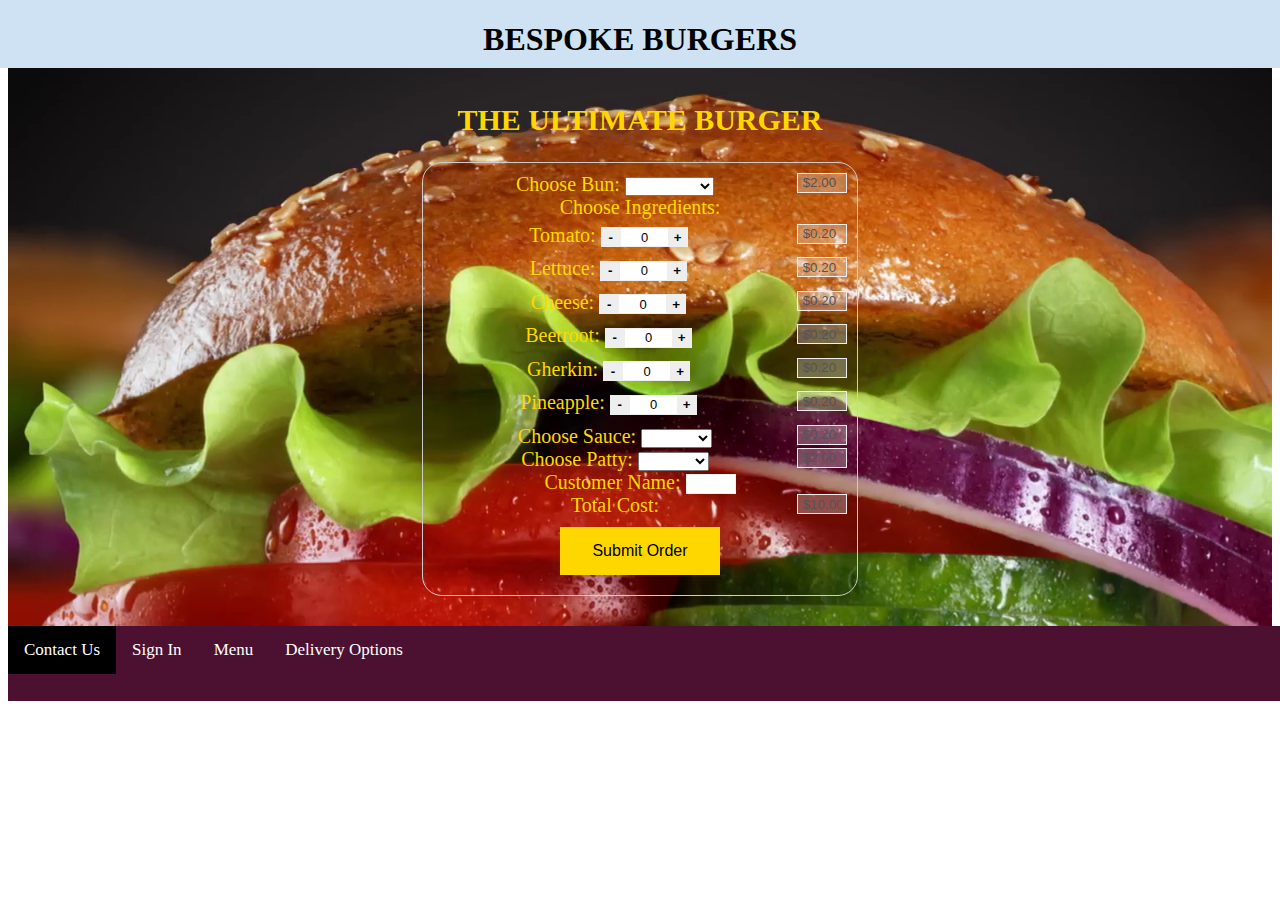
==== commit edbc44dc: "Added cost/qty fields to order form" ====
--- a/orderPage.html
+++ b/orderPage.html
@@ -11,7 +11,7 @@
 <meta charset="UTF-8">
 <meta name="viewport" content="width=device-width, initial-scale=1">
 <link rel="stylesheet" href="style.css">
-<script src="script.js"></script>
+
 </head>
 <body>
 	<!-- HTML for homepage of a website about flowers -->
@@ -19,92 +19,79 @@
 		<h1>BESPOKE BURGERS</h1>
 	</div>
 	<div class="content">
-		<div class="container">
 			<div class="title">
 				<h2>THE ULTIMATE BURGER</h2>
 				<form name="orderform" action="successfulOrderPage.php"
 					method="post">
 					<div>
-						<div><label for="bun">Choose Bun: </label> <select id="bunType"
+						<div><label for="bun" id="mainlabel">Choose Bun: </label> <select id="bunType"
 							name="bun_type">
 							<option value=""></option>
 							<option value="sesame">Sesame</option>
 							<option value="plain">Plain</option>
 							<option value="wholemeal">Wholemeal</option>
 						</select>
-						<input type="bunCost" name="bunCost" value="$2.00" disabled></input>
+						<input type="text" class="cost" name="bunCost" value="$2.00" disabled></input>
 						</div>
 						<div>
 						<label for="ingredients" id="mainlabel">Choose Ingredients:</label>
 						</div>
 						<div>
-							<label for="tomato">Tomato:</label> 
-							<select id="tomato"
-								name="tomato_qty">
-								<option value=""></option>
-								<option value="1">1</option>
-								<option value="2">2</option>
-								<option value="3">3</option>
-							</select>
-							<input type="tomatoCost" name="tomatoCost" value="$0.20" disabled></input>
+							<div class="input-group" id="tomato">
+								<label for="tomato">Tomato:</label> 
+  								<input type="button" value="-" class="button-minus" data-field="quantity">
+  								<input type="number" step="1" max="" value="0" name="quantity" id="tomato_qty" class="quantity-field">
+  								<input type="button" value="+" class="button-plus" data-field="quantity">
+  								<input type="text" class="cost" name="tomatoCost" value="$0.20" disabled></input>
+							</div>
 						</div>
 						<div>
-							<label for="lettuce">Lettuce:</label> 
-							<select id="lettuce"
-								name="lettuce_qty">
-								<option value=""></option>
-								<option value="1">1</option>
-								<option value="2">2</option>
-								<option value="3">3</option>
-							</select>
-							<input type="lettuceCost" name="lettuceCost" value="$0.20" disabled></input>
+							<div class="input-group" id="lettuce">
+								<label for="lettuce">Lettuce:</label> 
+  								<input type="button" value="-" class="button-minus" data-field="quantity">
+  								<input type="number" step="1" max="" value="0" name="quantity" id="lettuce_qty" class="quantity-field">
+  								<input type="button" value="+" class="button-plus" data-field="quantity">
+  								<input type="text" class="cost" name="lettuceCost" value="$0.20" disabled></input>
+							</div>
 						</div>
 						<div>
-							<label for="cheese">Cheese:</label> 
-							<select id="cheese"
-								name="cheese_qty">
-								<option value=""></option>
-								<option value="1">1</option>
-								<option value="2">2</option>
-								<option value="3">3</option>
-							</select>
-							<input type="cheeseCost" name="cheeseCost" value="$0.20" disabled></input>
+							<div class="input-group" id="cheese">
+								<label for="cheese">Cheese:</label> 
+  								<input type="button" value="-" class="button-minus" data-field="quantity">
+  								<input type="number" step="1" max="" value="0" name="quantity" id="cheese_qty" class="quantity-field">
+  								<input type="button" value="+" class="button-plus" data-field="quantity">
+  								<input type="text" class="cost" name="cheeseCost" value="$0.20" disabled></input>
+							</div>
 						</div>
 						<div>
-							<label for="beetroot">Beetroot:</label> 
-							<select id="beetroot"
-								name="beetroot_qty">
-								<option value=""></option>
-								<option value="1">1</option>
-								<option value="2">2</option>
-								<option value="3">3</option>
-							</select>
-							<input type="beetrootCost" name="beetrootCost" value="$0.20" disabled></input>
+							<div class="input-group" id="beetroot">
+								<label for="beetroot">Beetroot:</label> 
+  								<input type="button" value="-" class="button-minus" data-field="quantity">
+  								<input type="number" step="1" max="" value="0" name="quantity" id="beetroot_qty" class="quantity-field">
+  								<input type="button" value="+" class="button-plus" data-field="quantity">
+  								<input type="text" class="cost" name="beetrootCost" value="$0.20" disabled></input>
+							</div>
 						</div>
 						<div>
-							<label for="gherkin">Gherkin:</label> 
-							<select id="gherkin"
-								name="gherkin_qty">
-								<option value=""></option>
-								<option value="1">1</option>
-								<option value="2">2</option>
-								<option value="3">3</option>
-							</select>
-							<input type="gherkinCost" name="gherkinCost" value="$0.20" disabled></input>
+							<div class="input-group" id="gherkin">
+								<label for="gherkin">Gherkin:</label> 
+  								<input type="button" value="-" class="button-minus" data-field="quantity">
+  								<input type="number" step="1" max="" value="0" name="quantity" id="gherkin_qty" class="quantity-field">
+  								<input type="button" value="+" class="button-plus" data-field="quantity">
+  								<input type="text" class="cost" name="gherkinCost" value="$0.20" disabled></input>
+							</div>
 						</div>
 						<div>
-							<label for="pineapple">Pineapple:</label> 
-							<select id="pineapple"
-								name="pineapple_qty">
-								<option value=""></option>
-								<option value="1">1</option>
-								<option value="2">2</option>
-								<option value="3">3</option>
-							</select>
-							<input type="pinCost" name="pinCost" value="$0.20" disabled></input>
+							<div class="input-group" id="pineapple">
+								<label for="pineapple">Pineapple:</label> 
+  								<input type="button" value="-" class="button-minus" data-field="quantity">
+  								<input type="number" step="1" max="" value="0" name="quantity" id="pineapple_qty" class="quantity-field">
+  								<input type="button" value="+" class="button-plus" data-field="quantity">
+  								<input type="text" class="cost" name="pineappleCost" value="$0.20" disabled></input>
+							</div>
 						</div>
 						<div>
-							<label for="sauce">Choose Sauce:</label> 
+							<label for="sauce" id="mainlabel">Choose Sauce:</label> 
 							<select id="sauceType"
 								name="sauce_type">
 								<option value=""></option>
@@ -114,10 +101,10 @@
 								<option value="mayo">Mayo</option>
 								<option value="chipotle">Chipotle</option>
 							</select>
-							<input type="sauceCost" name="sauceCost" value="$0.20" disabled></input>
+							<input type="text" class="cost" name="sauceCost" value="$0.20" disabled></input>
 						</div>
 						<div>
-							<label for="patty">Choose Patty:</label> <select id="pattyType"
+							<label for="patty" id="mainlabel">Choose Patty:</label> <select id="pattyType"
 								name="patty_type">
 								<option value=""></option>
 								<option value="beef">Beef</option>
@@ -125,11 +112,15 @@
 								<option value="pork">Pork</option>
 								<option value="tofu">Tofu</option>
 							</select>
-							<input type="pattyCost" name="pattyCost" value="$2.00" disabled></input>
+							<input type="text" class="cost" name="pattyCost" value="$2.00" disabled></input>
 						</div>
 						<div>
-							<label for="name">Customer Name:</label> 
+							<label for="name" id="mainlabel">Customer Name:</label> 
 							<input type="text" id="name" name="order_name">
+						</div>
+						<div>
+						<label for="cost" id="totalCost">Total Cost:</label>
+						<input type="text" class="cost" name="totalCost" value="$10.00" disabled></input>
 						</div>
 					<div class="button">
 						<button type="submit" id="orderButton">Submit Order</button>
@@ -145,4 +136,7 @@
 					<a href="form.html">Delivery Options</a>
 				</div>
 			</div>
+			
+			<script src="https://ajax.googleapis.com/ajax/libs/jquery/3.1.1/jquery.min.js"></script>
+<script src="script.js"></script>
 </body>
--- a/style.css
+++ b/style.css
@@ -14,12 +14,13 @@
 }
 
 .footer {
-	position: absolute;
-	bottom: 0;
+	position: fixed;;
+	margin-left: 0px;
 	background-color: #4C1130;
 	width: 100%;
 	height: 75px;
 	background-color: #4C1130;
+	/* float: bottom; */
 }
 
 .container {
@@ -27,46 +28,93 @@
 	align-items: center;
 	justify-content: center;
 }
-/* 
-label {
-	font-size: 12px;
-}
 
 form {
+    margin: 0 auto;
     display: block;
-    width: 80%;
+    width: 35%;
     padding: 10px;
     border: 1px solid #CCC;
     border-radius: 1em;
     box-sizing: border-box; 
-   	text-align: center; 
-} */
-
-
-form {
-    display: grid;
-    grid-template-columns: 400px 1fr;
-    grid-gap: 16px;
-}
-
-label {
-    grid-column-start: 1;
-    grid-column-end: 1;
+}
+
+.mainlabel {
     font-size: 12px;
+    float: left;
     margin-left: 0px;
 }
- 
-select, #name {
-    grid-column-start: 2;
-    width: 100px;
-}
-
-input {
-	grid-column-start: 3;
-    grid-column-end: 3;
-    display: inline;
-    width: 50px;
-    float: right;
+
+
+input,
+textarea  {
+  width: 50px;
+  border: 1px solid #eeeeee;
+  box-sizing: border-box;
+  margin: 0;
+  outline: none;
+  padding: 5px;
+  height: 20px;
+  float: center;
+  
+}
+
+.cost {
+	float: right;
+}
+
+input[type="button"] {
+  -webkit-appearance: button;
+  cursor: pointer;
+}
+
+input::-webkit-outer-spin-button,
+input::-webkit-inner-spin-button {
+  -webkit-appearance: none;
+}
+
+.input-group {
+  clear: both;
+  margin: 5px 0;
+  position: relative;
+}
+
+.input-group input[type='button'] {
+  background-color: #eeeeee;
+  min-width: 20px;
+  width: auto;
+  transition: all 300ms ease;
+  height: 20px;
+}
+
+.input-group .button-minus,
+.input-group .button-plus {
+  font-weight: bold;
+  height: 20px;
+  padding: 0;
+  width: 20px;
+  position: relative;
+}
+
+.input-group .quantity-field {
+  position: relative;
+  height: 20px;
+  left: -6px;
+  text-align: center;
+  width: 50px;
+  display: inline-block;
+  font-size: 13px;
+  margin: 0 0 5px;
+  resize: vertical;
+}
+
+.button-plus {
+  left: -13px;
+}
+
+input[type="number"] {
+  -moz-appearance: textfield;
+  -webkit-appearance: none;
 }
 
  /* form label {
@@ -94,11 +142,9 @@
 	background-image: url("CustUIBurgerBackground.png");
 	background-repeat: no-repeat;
 	display: block;
-	
-	
 	width: 100%;
 	margin-top: 68px;
-	margin-bottom: 75px;
+	/*margin-bottom: 75px;*/
 	min-height: 470px;
 }
 
